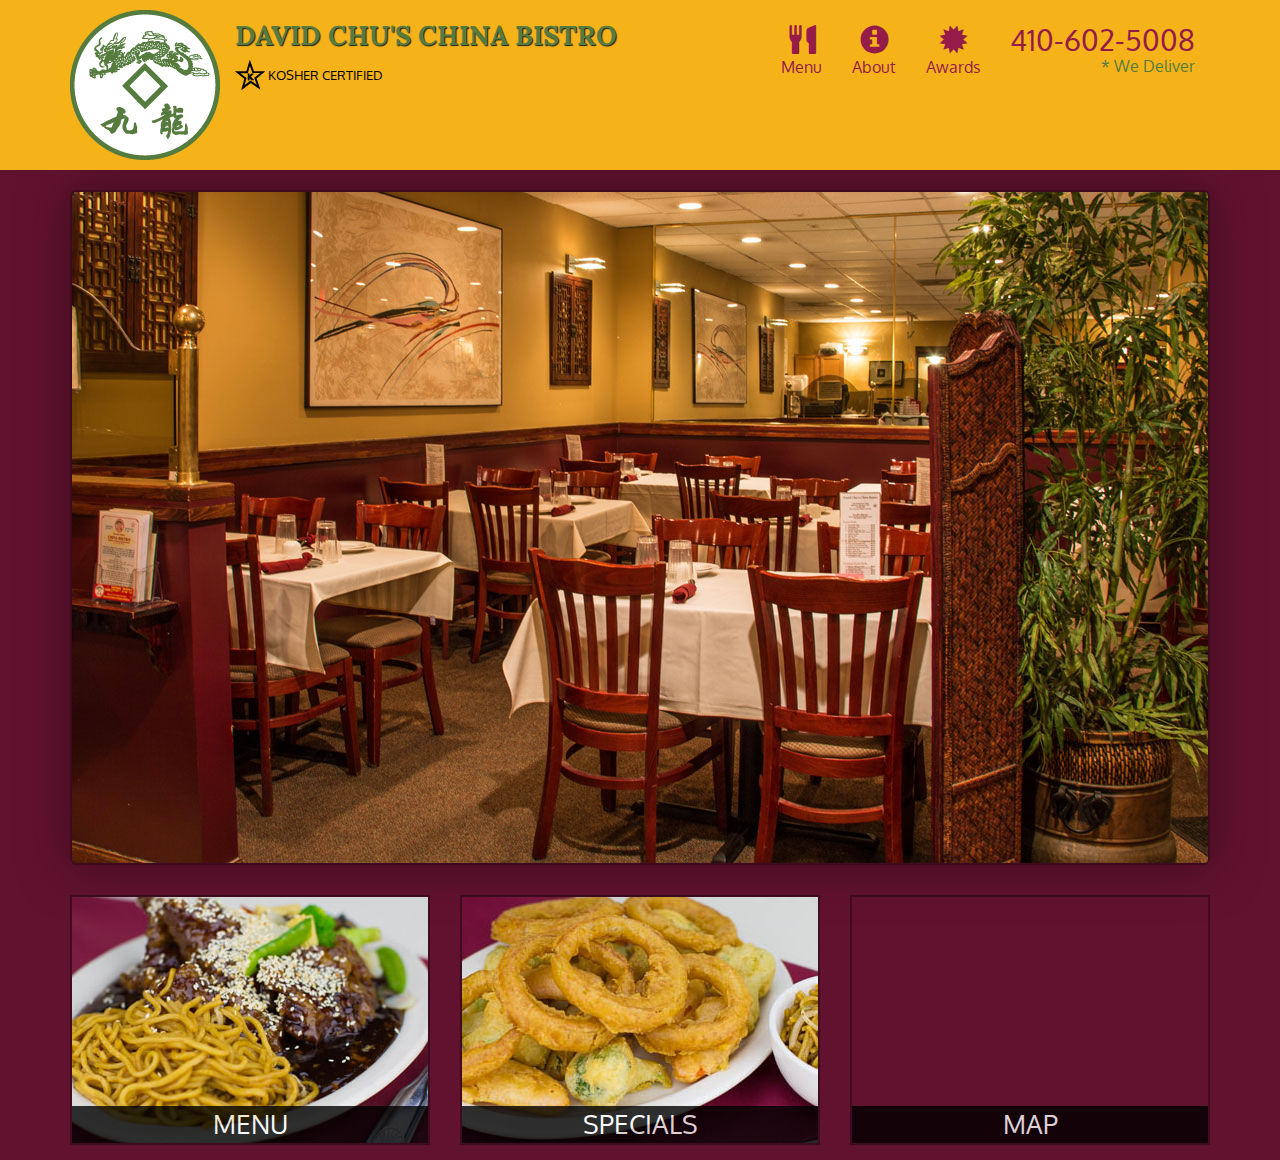
==== index.html @ 66ee2b5e "first" ====
<!DOCTYPE html>
<html lang="en">
<head>
    <meta charset="UTF-8">
    <meta name="viewport" content="width=device-width, initial-scale=1.0">
    <title>David Chu's China Bistro</title>
    <link rel="stylesheet" href="css/bootstrap.min.css">
    <link rel="stylesheet" href="css/styles.css">
    <link rel="preconnect" href="https://fonts.gstatic.com">
    <link href="https://fonts.googleapis.com/css2?family=Oxygen:wght@300;400;700&display=swap" rel="stylesheet">
    <link rel="preconnect" href="https://fonts.gstatic.com">
    <link href="https://fonts.googleapis.com/css2?family=Lora:wght@400;700&display=swap" rel="stylesheet">
</head>
<body>
   <header>
       <nav id="header-nav" class="navbar navbar-default">
           <div class="container">
                <div class="navbar-header">
                    <a href="index.html" class="pull-left visible-md visible-lg">
                        <div id="logo-img" alt="Logo image"></div>
                    </a>

                    <div class="navbar-brand">
                        <a href="index.html"><h1>David Chu's China Bistro</h1></a>
                        <p>
                            <img src="images/star-k-logo.png" alt="Kosher certification">
                            <span>Kosher Certified</span>
                        </p>
                        
                    </div>
                    
                    <button class="navbar-toggle collapsed" data-toggle="collapse"
                     data-target="#collapsable-nav" aria-expanded="false">
                        <span class="sr-only">Toggle navigation</span>
                        <span class="icon-bar"></span>
                        <span class="icon-bar"></span>
                        <span class="icon-bar"></span>
                    </button>
                </div>

                <div id="collapsable-nav" class="collapse navbar-collapse">
                    <ul id="nav-list" class="nav navbar-nav navbar-right">
                        <li>
                            <a href="menu-categories.html">
                                <span class="glyphicon glyphicon-cutlery"></span><br class="hidden-xs"> Menu</a>
                        </li>
                        <li>
                            <a href="#">
                                <span class="glyphicon glyphicon-info-sign"></span>
                                <br class="hidden-xs"> About</a>
                        </li>
                        <li>
                            <a href="#">
                                <span class="glyphicon glyphicon-certificate"></span>
                                <br class="hidden-xs"> Awards</a>
                        </li>
                        <li id="phone" class="hidden-xs">
                            <a href="tel:410-602-5008">
                                <span>410-602-5008</span></a>
                                <div>* We Deliver</div>
                        </li>
                    </ul><!-- #nav-list -->
                </div> <!-- .collapse .navbar-collapse -->
           </div>
       </nav>
   </header>

   <div id="main-content" class="container">
        <div class="jumbotron">
            <img src="images/jumbotron_768.jpg" alt="Picture of restaurant" 
            class="img-responsive visible-xs">
        </div>

        <div id="home-tiles" class="row">
            <div class="col-md-4 col-sm-6 col-xs-12">
                <a href="menu-categories.html">
                    <div id="menu-tile">
                        <span>menu</span>
                    </div>
                </a>

            </div>
            <div class="col-md-4 col-sm-6 col-xs-12">
                <a href="single-categories.html">
                    <div id="specials-tile">
                        <span>specials</span>
                    </div>
                </a>

            </div>
            <div class="col-md-4 col-sm-12 col-xs-12">
                <a href="https://goo.gl/maps/7WZFMoiCZPQGb1bE9" target="_blank">
                    <div id="map-tile">
                        <iframe src="https://www.google.com/maps/embed?pb=!1m18!1m12!1m3!1d2540.7200758518306!2d30.497225415731194!3d50.44631447947483!2m3!1f0!2f0!3f0!3m2!1i1024!2i768!4f13.1!3m3!1m2!1s0x40d4cef5abb3ba43%3A0x16f9e4bd1b942686!2z0JTRjiDQm9C-0L3Qsw!5e0!3m2!1sru!2sua!4v1610642278431!5m2!1sru!2sua" width="100%" height="250" frameborder="0" style="border:0;" allowfullscreen="" aria-hidden="false" tabindex="0"></iframe>
                        <span>map</span>
                    </div>
                </a>
            </div>
        </div>

   </div>

    
    <script src="js/jquery-2.1.4.min.js"></script>
    <script src="js/bootstrap.min.js"></script>
    <script src="js/script.js"></script>    
</body>
</html>
---- css/styles.css ----
body {
  font-size: 16px;
  color: #fff;
  background-color: #61122f;
  font-family: 'Oxygen', sans-serif;
}

#header-nav {
  background-color: #f6b319;
  border-radius: 0;
  border: 0;
}

#logo-img {
  background: url("../images/restaurant-logo_large.png") no-repeat;
  width: 150px;
  height: 150px;
  margin: 10px 15px 10px 0;

}

.navbar-brand {
  padding-top: 25px;
}

.navbar-brand h1 { /* Restaurant name */
  font-family: 'Lora',
  serif;
  color: #557c3e;
  font-size: 1.5em;
  text-transform: uppercase;
  font-weight: bold;
  text-shadow: 1px 1px 1px #222;
  margin-top: 0;
  margin-bottom: 0;
  line-height: .75;
}
.navbar-brand a:hover, .navbar-brand a:focus {
  text-decoration: none;
}
.navbar-brand p { /* Koser cert */
  color: #000;
  text-transform: uppercase;
  font-size: .7em;
  margin-top: 15px;
}
.navbar-brand p span {  /* Star-K */ 
  vertical-align: middle;
}
#nav-list {
  margin-top: 10px;
}
#nav-list a {
  color: #951C49;
  text-align: center;
}
#nav-list a:hover {
  background: #E7E7E7;
}
#nav-list a span {
  font-size: 1.8em;
}
#phone {
  margin-top: 5px;
}
#phone a { /* Phone number */
  text-align: right;
  padding-bottom: 0;
}
#phone div { /* We Deliver */
  color: #557c3e;
  text-align: right;
  margin-right: 15px;
}
.navbar-header button.navbar-toggle,
.navbar-header .icon-bar {
  border: 1px solid #61122f ;
}
.navbar-header button.navbar-toggle {
  clear: both;
  margin-top: -30px;
}

/* END HEADER */

/* HOME PAGE */
.container .jumbotron {
  box-shadow: 0 0 50px #3f0c1f;
  border: 2px solid #3f0c1f;
}

#menu-tile, #specials-tile, #map-tile {
  height: 250px;
  width: 100%;
  margin-bottom: 15px;
  position: relative;
  border: 2px solid #3f0c1f;
  overflow: hidden;
}

#menu-tile:hover, #specials-tile:hover, #map-tile:hover {
  box-shadow: 0 1px 5px 1px #cccccc;
}

#menu-tile {
  background: url('../images/menu-tile.jpg') no-repeat;
  background-position: center;
}

#specials-tile {
  background: url('../images/specials-tile.jpg') no-repeat;
  background-position: center;
}

#menu-tile span, #specials-tile span, #map-tile span {
  position: absolute;
  bottom: 0;
  right: 0;
  width: 100%;
  text-align: center;
  font-size: 1.6em;
  text-transform: uppercase;
  background-color: #000;
  color: #fff;
  opacity: .8;

}

/*************  Large devicea only  *************/
@media (min-width: 1200px) {
  .container .jumbotron {
    background: url("../images/jumbotron_1200.jpg") no-repeat;
    height: 675px;
  }
}

/*************  Medium devicea only  *************/
@media (min-width: 992px) and (max-width: 1199px) {

  /* Header */
  #logo-img {
    background: url('../images/restaurant-logo_medium.png') no-repeat;
    width: 100px;
    height: 100px;
    margin: 5px 5px 5px 0;
  }

  /* End Header */

  /* Home Page */
  .container .jumbotron {
    background: url('../images/jumbotron_992.jpg') no-repeat;
    height: 558px;
  }

  /* End Home Page */
}
/*************  Small devicea only  *************/
@media (min-width: 768px) and (max-width: 991px) {
  .container .jumbotron {
    background: url('../images/jumbotron_768.jpg') no-repeat;
    height: 432px;
  }
}
/*************  Extra small devicea only  *************/
@media (max-width: 767px) {
  /* Header */
  .navbar-brand {
    padding-top: 10px;
    height: 80px;
  }
  .navbar-brand h1 { /* Restaurant name */
    padding-top: 10px;
    font-size: 5vw;
  }
  .navbar-brand p { /* Kosher cert */
    text-transform: uppercase;
    font-size: 0.6em;
    margin-top: 12px;
  }
  .navbar-brand p img { /* Star-K */
    height: 20px;
  }
  #collapsable-nav a { /* Collapsed nav menu glyph  */
    font-size: 1.2em;
  }
  #collapsable-nav a span {
    font-size: 1em;
    margin-right: 5px;
  }
  /* Home page */
  .container .jumbotron {
    margin-top: 30px;
    padding: 0;  
  }

  #menu-tile, #specials-tile {
    width: 360px;
    margin: 0 auto 15px;
  }
}

/*************  Super Extra small devicea only  IPhon4, e.g. *************/
@media (max-width: 479px) {

  .navbar-brand h1 {
    padding-top: 5px;
    font-size: 6vw;
  }

  #menu-tile, #specials-tile {
    width: 280px;
    margin: 0 auto 15px;
  }
}
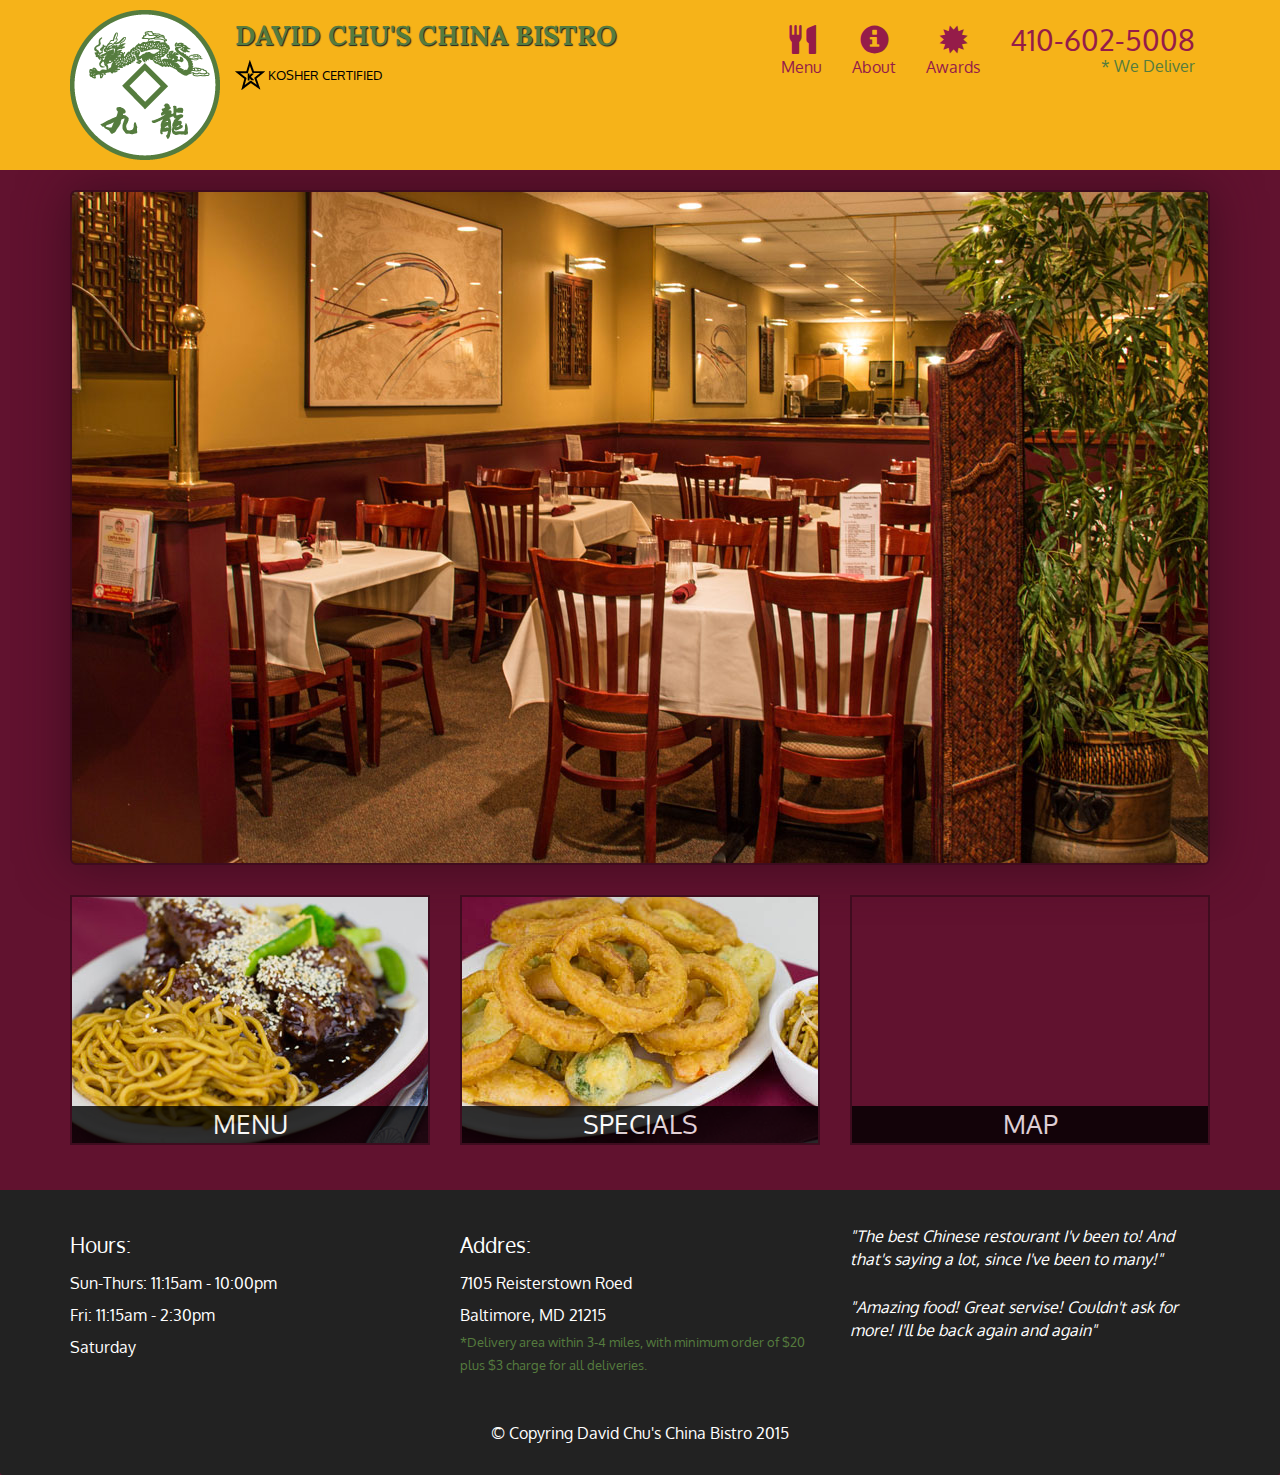
==== commit 78c8125a: "finish_layout" ====
--- a/index.html
+++ b/index.html
@@ -65,6 +65,14 @@
        </nav>
    </header>
 
+   <div id="call-btn" class="visible-xs">
+    <a class="btn" href="tel:410-602-5008">
+    <span class="glyphicon glyphicon-earphone"></span>
+    410-602-5008
+    </a>
+  </div>
+  <div id="xs-deliver" class="text-center visible-xs">* We Deliver</div>
+
    <div id="main-content" class="container">
         <div class="jumbotron">
             <img src="images/jumbotron_768.jpg" alt="Picture of restaurant" 
@@ -96,10 +104,37 @@
                     </div>
                 </a>
             </div>
-        </div>
+        </div> <!-- End of #home-tiles -->
+   </div><!-- End of #main-content -->
 
-   </div>
-
+   <footer class="panel-footer">
+       <div class="container">
+           <div class="row">
+               <section id="hours" class="col-sm-4">
+                   <span>Hours:</span><br>
+                   Sun-Thurs: 11:15am - 10:00pm<br>
+                   Fri: 11:15am - 2:30pm<br>
+                   Saturday
+                   <hr class="visible-xs">
+               </section>
+               <section id="address" class="col-sm-4">
+                    <span>Addres:</span><br>
+                    7105 Reisterstown Roed<br>
+                    Baltimore, MD 21215
+                    <p>*Delivery area within 3-4 miles, with minimum order
+                        of $20 plus $3 charge for all deliveries.</p>
+                    <hr class="visible-xs">                
+               </section>
+               <section id="testimonials" class="col-sm-4">
+                    <p>"The best Chinese restourant I'v been to! And that's saying a lot,
+                        since I've been to many!"</p>
+                    <p>"Amazing food! Great servise! Couldn't ask for more! I'll be back again
+                        and again"</p>
+                </section>                
+           </div>
+           <div class="text-center">&copy; Copyring David Chu's China Bistro 2015</div>
+       </div>
+   </footer>
     
     <script src="js/jquery-2.1.4.min.js"></script>
     <script src="js/bootstrap.min.js"></script>
--- a/css/styles.css
+++ b/css/styles.css
@@ -126,6 +126,127 @@
 
 }
 
+
+/* Menu categories page */
+
+.category-tile {
+  position: relative;
+  border: 2px solid #3f0c1f;
+  overflow: hidden;
+  width: 200px;
+  height: 200px;
+  margin: 0 auto 15px;
+}
+
+.category-tile span {
+  position: absolute;
+  right: 0;
+  bottom: 0;
+  width: 100%;
+  text-transform: uppercase;
+  text-align: center;
+  color: #fff;
+  background-color: #000;
+  font-size: 1.2em;
+  opacity: .8;
+}
+
+.category-tile:hover {
+  box-shadow: 0 1px 5px 1px #cccccc; 
+}
+
+#menu-categories-title + div {
+  margin-bottom: 50px;
+}
+/* END MENU CATEGORY PAGE */
+
+/* SINGLE CATEGORY PAGE */
+
+.menu-item-title {
+  margin-bottom: 25px;
+}
+.menu-item-title hr {
+  width: 80%;
+}
+.menu-item-title .menu-item-price {
+  font-size: 1.1em;
+  text-align: right;
+  margin-top: -15px;
+  margin-right: -15px;
+}
+.menu-item-title .menu-item-price span {
+  font-size: 0.6em;
+}
+.menu-item-photo {
+  position: relative;
+  border: 2px solid #3f0c1f;
+  overflow: hidden;
+  padding: 0;
+  margin-right: -15px;
+  margin-left: auto;
+  margin-bottom: 20px;
+  max-width: 250px;
+}
+.menu-item-photo div {
+  position: absolute;
+  bottom: 0;
+  right: 0;
+  width: 80px;
+  background-color: #557c3e;
+  text-align: center;
+  border-radius: 30px 30px 0px 30px;
+}
+.menu-item-description {
+  padding-right: 30px;
+}
+h3.menu-item-title {
+  margin: 0 0 10px;
+}
+.menu-item-details {
+  font-size: .9em;
+  font-style: italic;
+}
+
+
+
+/* FOOTER */
+.panel-footer {
+  margin-top: 30px;
+  padding-top: 35px;
+  padding-bottom: 30px;
+  background-color: #222;
+  border-top: 0;
+}
+
+.panel-footer div .row {
+  margin-bottom: 35px;
+}
+
+#hours, #address {
+  line-height: 2;
+}
+
+#hours > span, #address > span {
+  font-size: 1.3em;
+}
+
+#address p {
+  color: #557c3e;
+  font-size: .8em;
+  line-height: 1.8;
+}
+
+#testimonials {
+  font-style: italic;
+}
+
+#testimonials p:nth-child(2) {
+  margin-top: 25px;
+}
+
+/* END FOOTER */
+
+
 /*************  Large devicea only  *************/
 @media (min-width: 1200px) {
   .container .jumbotron {
@@ -155,6 +276,9 @@
 
   /* End Home Page */
 }
+
+
+
 /*************  Small devicea only  *************/
 @media (min-width: 768px) and (max-width: 991px) {
   .container .jumbotron {
@@ -188,6 +312,22 @@
     font-size: 1em;
     margin-right: 5px;
   }
+  #call-btn > a {
+    font-size: 1.5em;
+    display: block;
+    margin: 0 20px;
+    padding: 10px;
+    border: 2px solid #fff;
+    background-color: #f6b319;
+    color: #951c49;
+  }
+  #xs-deliver {
+    margin-top: 5px;
+    font-size: .7em;
+    letter-spacing: .1em;
+    text-transform: uppercase;
+  }
+
   /* Home page */
   .container .jumbotron {
     margin-top: 30px;
@@ -198,7 +338,31 @@
     width: 360px;
     margin: 0 auto 15px;
   }
-}
+
+  /* FOOTER */
+  .panel-footer section {
+    margin-bottom: 30px;
+    text-align: center;
+  }
+
+  .panel-footer section:nth-child(3) {
+    margin-bottom: 0;
+  }
+
+  .panel-footer section hr {
+    width: 50%;
+  }
+  .menu-item-photo {
+    margin-right: auto;
+  }
+  .menu-item-title .menu-item-price {
+    text-align: center;
+  }
+  .menu-item-description {
+    text-align: center;
+  }
+}
+
 
 /*************  Super Extra small devicea only  IPhon4, e.g. *************/
 @media (max-width: 479px) {
@@ -212,4 +376,13 @@
     width: 280px;
     margin: 0 auto 15px;
   }
+
+  .col-xxs-12 {
+    position: relative;
+    min-height: 1px;
+    padding-right: 15px;
+    padding-left: 15px;
+    float: left;
+    width: 100%;
+  }
 }